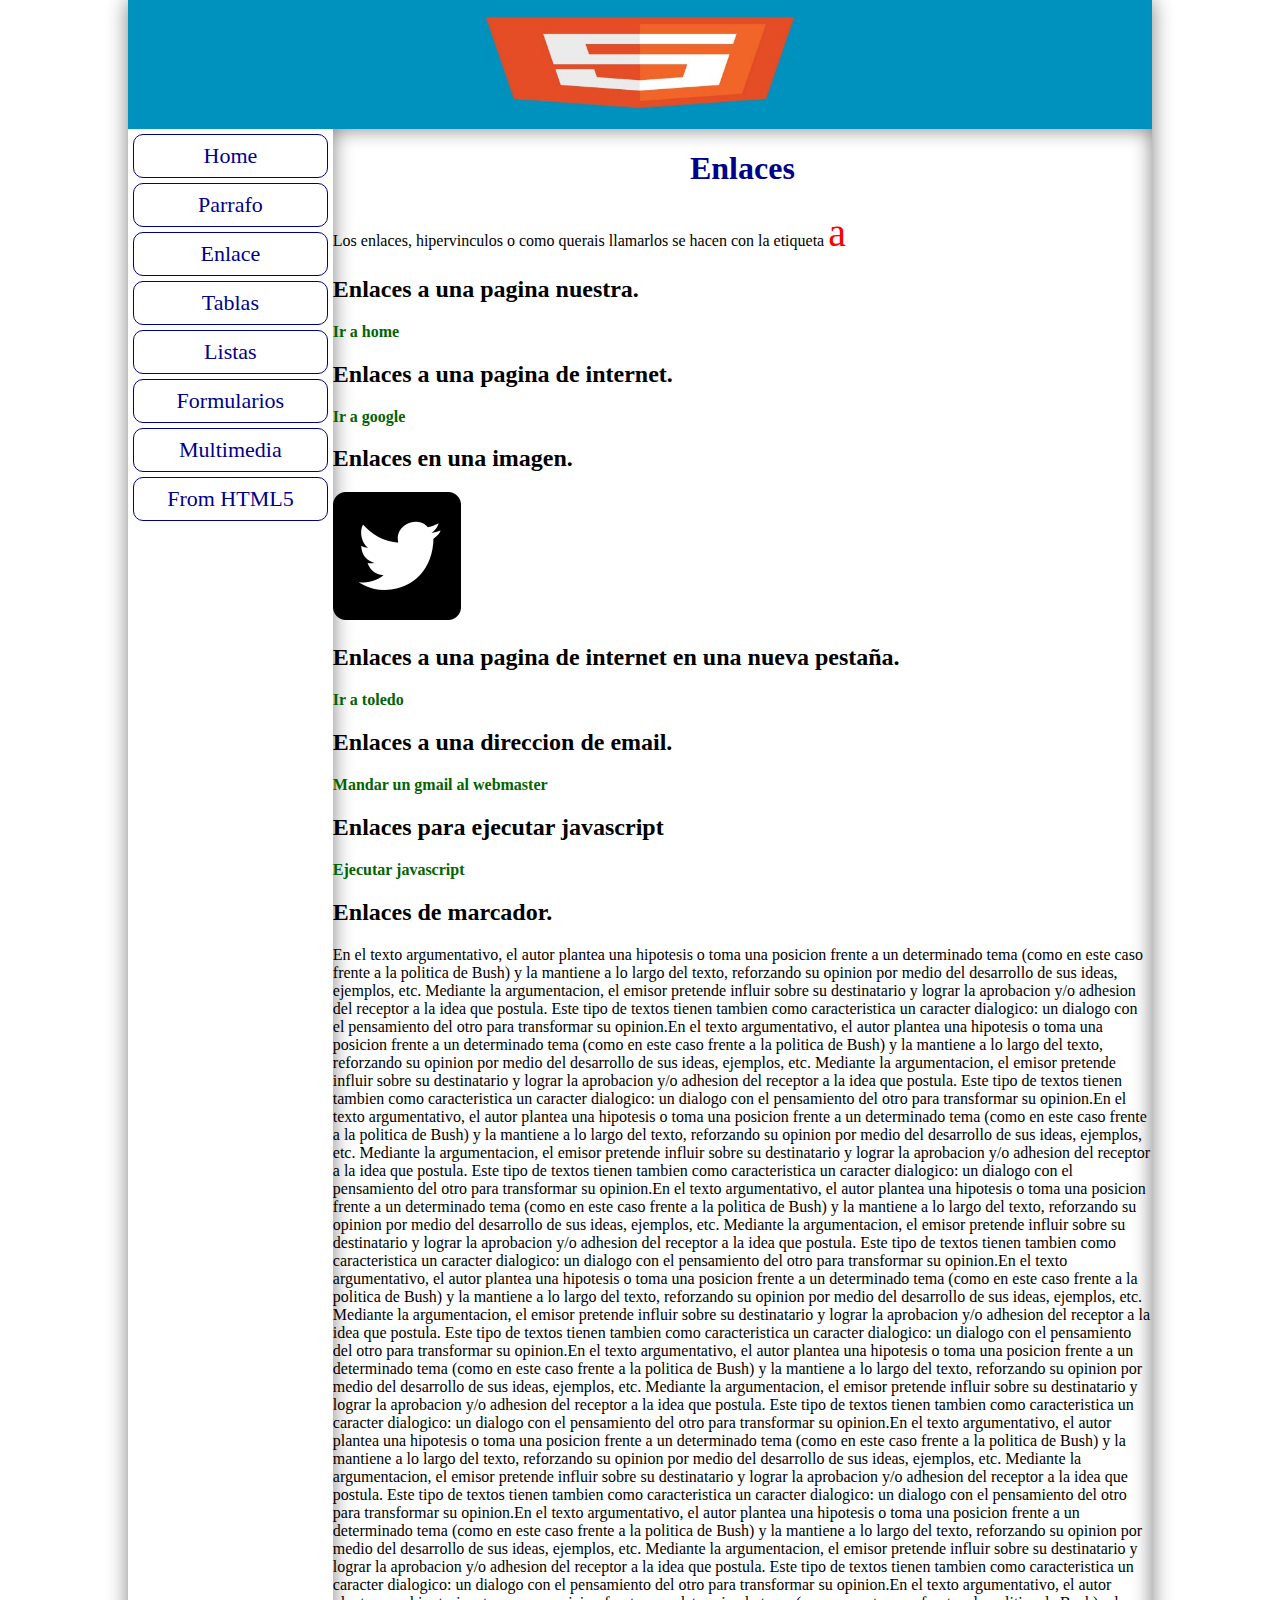
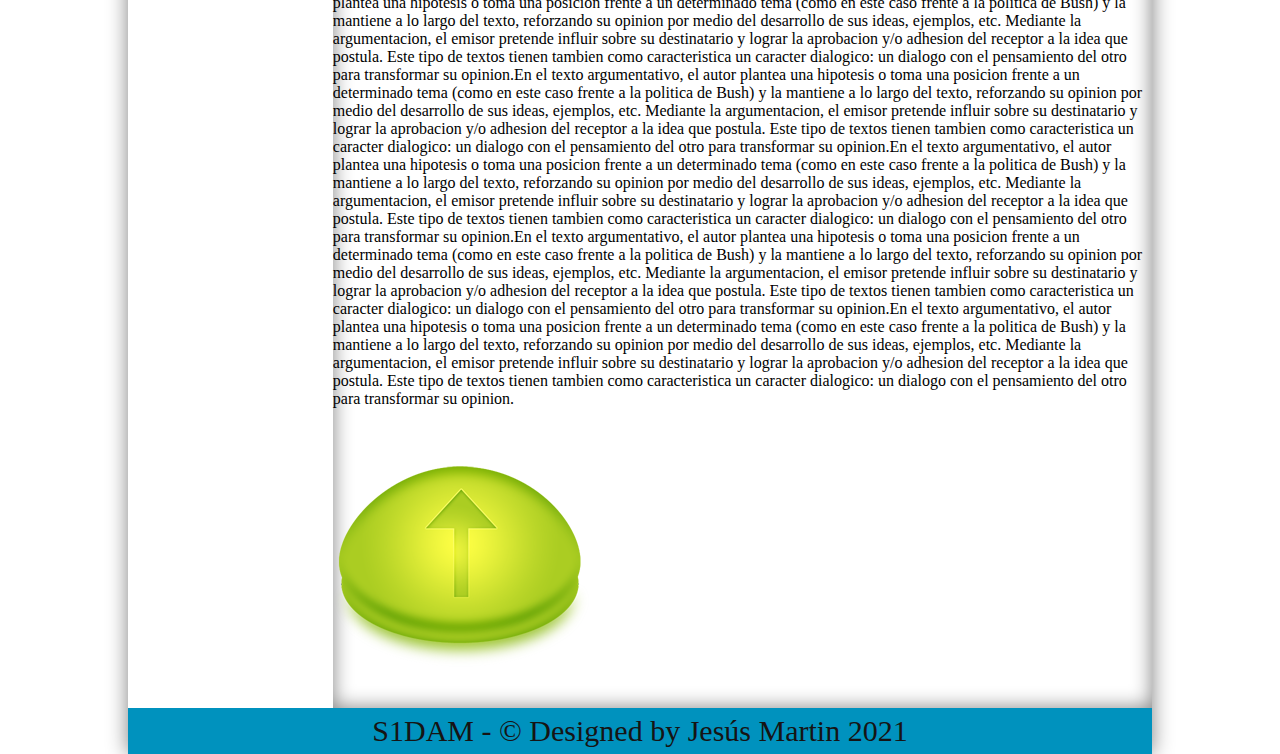
==== enlaces.html @ 14d0d4a3 "init" ====
<!DOCTYPE html>
<html lang="en">

<head>
    <meta charset="UTF-8">
    <meta http-equiv="X-UA-Compatible" content="IE=edge">
    <meta name="viewport" content="width=device-width, initial-scale=1.0">
    <link rel="stylesheet" href="css/style.css">
    <title>HTML - CSS</title>
</head>

<body>
    <div id="container">

        <header>
            <img src="img/header.jpg" alt="html5">
        </header>
        <div id="marca"></div>
        <div id="principal">
            <nav>
                <ul>
                    <a href="index.html">
                        <li>Home </li>
                    </a> <!-- El que pinta ultimo es el que prevalece sobre los demas -->
                    <a href="parrafos.html">
                        <li> Parrafo</li>
                    </a>
                    <a href="enlaces.html">
                        <li> Enlace</li>
                    </a>
                    <a href="tablas.html">
                        <li>Tablas</li>
                    </a>
                    <a href="listas.html">
                        <li>Listas</li>
                    </a>
                    <a href="formularios.html">
                        <li>Formularios</li>
                    </a>
                    <a href="multimedia.html">
                        <li>Multimedia</li>
                    </a>
                    <a href="html5.html">
                        <li>From HTML5</li>
                    </a>
                </ul>
            </nav>
            <div id="contenido">
                <div id="enlaces">
                    <h1 class="titulo">Enlaces</h1>
                    <p>Los enlaces, hipervinculos o como querais llamarlos se hacen con la etiqueta <span
                            class="forma">a</span></p>
                    <h2>Enlaces a una pagina nuestra.</h2>
                    <a href="index.html">
                        <p>Ir a home</p>
                    </a>
                    <h2>Enlaces a una pagina de internet.</h2>
                    <a href="https://www.google.es/">
                        <p>Ir a google</p>
                    </a>
                    <h2>Enlaces en una imagen.</h2>
                    <a href="https://twitter.com/?lang=es"><img src="img/twitter.png" alt="twitter"></a>
                    <h2>Enlaces a una pagina de internet en una nueva pestaña.</h2>
                    <a href="https://www.toledo.es/" target="_blank">
                        <p>Ir a toledo</p>
                    </a>
                    <h2>Enlaces a una direccion de email.</h2>
                    <a href="mailto:jesus.5010.jmm@gmail.com">
                        <p>Mandar un gmail al webmaster</p>
                    </a>
                    <h2>Enlaces para ejecutar javascript</h2>
                    <a href="javascript:alert('Hola Mundo')">
                        <p>Ejecutar javascript</p>
                    </a> <!-- Como ejecutar un javascript en un enlace-->
                    <h2>Enlaces de marcador.</h2>
                    <p>En el texto argumentativo, el autor plantea una hipotesis o toma una posicion frente a un
                        determinado tema (como en este caso frente a la politica de Bush) y la mantiene a lo largo del
                        texto, reforzando su opinion por medio del desarrollo de sus ideas, ejemplos, etc. Mediante la
                        argumentacion, el emisor pretende influir sobre su destinatario y lograr la aprobacion y/o
                        adhesion del receptor a la idea que postula. Este tipo de textos tienen tambien como
                        caracteristica un caracter dialogico: un dialogo con el pensamiento del otro para transformar su
                        opinion.En el texto argumentativo, el autor plantea una hipotesis o toma una posicion frente a
                        un determinado tema (como en este caso frente a la politica de Bush) y la mantiene a lo largo
                        del texto, reforzando su opinion por medio del desarrollo de sus ideas, ejemplos, etc. Mediante
                        la argumentacion, el emisor pretende influir sobre su destinatario y lograr la aprobacion y/o
                        adhesion del receptor a la idea que postula. Este tipo de textos tienen tambien como
                        caracteristica un caracter dialogico: un dialogo con el pensamiento del otro para transformar su
                        opinion.En el texto argumentativo, el autor plantea una hipotesis o toma una posicion frente a
                        un determinado tema (como en este caso frente a la politica de Bush) y la mantiene a lo largo
                        del texto, reforzando su opinion por medio del desarrollo de sus ideas, ejemplos, etc. Mediante
                        la argumentacion, el emisor pretende influir sobre su destinatario y lograr la aprobacion y/o
                        adhesion del receptor a la idea que postula. Este tipo de textos tienen tambien como
                        caracteristica un caracter dialogico: un dialogo con el pensamiento del otro para transformar su
                        opinion.En el texto argumentativo, el autor plantea una hipotesis o toma una posicion frente a
                        un determinado tema (como en este caso frente a la politica de Bush) y la mantiene a lo largo
                        del texto, reforzando su opinion por medio del desarrollo de sus ideas, ejemplos, etc. Mediante
                        la argumentacion, el emisor pretende influir sobre su destinatario y lograr la aprobacion y/o
                        adhesion del receptor a la idea que postula. Este tipo de textos tienen tambien como
                        caracteristica un caracter dialogico: un dialogo con el pensamiento del otro para transformar su
                        opinion.En el texto argumentativo, el autor plantea una hipotesis o toma una posicion frente a
                        un determinado tema (como en este caso frente a la politica de Bush) y la mantiene a lo largo
                        del texto, reforzando su opinion por medio del desarrollo de sus ideas, ejemplos, etc. Mediante
                        la argumentacion, el emisor pretende influir sobre su destinatario y lograr la aprobacion y/o
                        adhesion del receptor a la idea que postula. Este tipo de textos tienen tambien como
                        caracteristica un caracter dialogico: un dialogo con el pensamiento del otro para transformar su
                        opinion.En el texto argumentativo, el autor plantea una hipotesis o toma una posicion frente a
                        un determinado tema (como en este caso frente a la politica de Bush) y la mantiene a lo largo
                        del texto, reforzando su opinion por medio del desarrollo de sus ideas, ejemplos, etc. Mediante
                        la argumentacion, el emisor pretende influir sobre su destinatario y lograr la aprobacion y/o
                        adhesion del receptor a la idea que postula. Este tipo de textos tienen tambien como
                        caracteristica un caracter dialogico: un dialogo con el pensamiento del otro para transformar su
                        opinion.En el texto argumentativo, el autor plantea una hipotesis o toma una posicion frente a
                        un determinado tema (como en este caso frente a la politica de Bush) y la mantiene a lo largo
                        del texto, reforzando su opinion por medio del desarrollo de sus ideas, ejemplos, etc. Mediante
                        la argumentacion, el emisor pretende influir sobre su destinatario y lograr la aprobacion y/o
                        adhesion del receptor a la idea que postula. Este tipo de textos tienen tambien como
                        caracteristica un caracter dialogico: un dialogo con el pensamiento del otro para transformar su
                        opinion.En el texto argumentativo, el autor plantea una hipotesis o toma una posicion frente a
                        un determinado tema (como en este caso frente a la politica de Bush) y la mantiene a lo largo
                        del texto, reforzando su opinion por medio del desarrollo de sus ideas, ejemplos, etc. Mediante
                        la argumentacion, el emisor pretende influir sobre su destinatario y lograr la aprobacion y/o
                        adhesion del receptor a la idea que postula. Este tipo de textos tienen tambien como
                        caracteristica un caracter dialogico: un dialogo con el pensamiento del otro para transformar su
                        opinion.En el texto argumentativo, el autor plantea una hipotesis o toma una posicion frente a
                        un determinado tema (como en este caso frente a la politica de Bush) y la mantiene a lo largo
                        del texto, reforzando su opinion por medio del desarrollo de sus ideas, ejemplos, etc. Mediante
                        la argumentacion, el emisor pretende influir sobre su destinatario y lograr la aprobacion y/o
                        adhesion del receptor a la idea que postula. Este tipo de textos tienen tambien como
                        caracteristica un caracter dialogico: un dialogo con el pensamiento del otro para transformar su
                        opinion.En el texto argumentativo, el autor plantea una hipotesis o toma una posicion frente a
                        un determinado tema (como en este caso frente a la politica de Bush) y la mantiene a lo largo
                        del texto, reforzando su opinion por medio del desarrollo de sus ideas, ejemplos, etc. Mediante
                        la argumentacion, el emisor pretende influir sobre su destinatario y lograr la aprobacion y/o
                        adhesion del receptor a la idea que postula. Este tipo de textos tienen tambien como
                        caracteristica un caracter dialogico: un dialogo con el pensamiento del otro para transformar su
                        opinion.En el texto argumentativo, el autor plantea una hipotesis o toma una posicion frente a
                        un determinado tema (como en este caso frente a la politica de Bush) y la mantiene a lo largo
                        del texto, reforzando su opinion por medio del desarrollo de sus ideas, ejemplos, etc. Mediante
                        la argumentacion, el emisor pretende influir sobre su destinatario y lograr la aprobacion y/o
                        adhesion del receptor a la idea que postula. Este tipo de textos tienen tambien como
                        caracteristica un caracter dialogico: un dialogo con el pensamiento del otro para transformar su
                        opinion.En el texto argumentativo, el autor plantea una hipotesis o toma una posicion frente a
                        un determinado tema (como en este caso frente a la politica de Bush) y la mantiene a lo largo
                        del texto, reforzando su opinion por medio del desarrollo de sus ideas, ejemplos, etc. Mediante
                        la argumentacion, el emisor pretende influir sobre su destinatario y lograr la aprobacion y/o
                        adhesion del receptor a la idea que postula. Este tipo de textos tienen tambien como
                        caracteristica un caracter dialogico: un dialogo con el pensamiento del otro para transformar su
                        opinion.En el texto argumentativo, el autor plantea una hipotesis o toma una posicion frente a
                        un determinado tema (como en este caso frente a la politica de Bush) y la mantiene a lo largo
                        del texto, reforzando su opinion por medio del desarrollo de sus ideas, ejemplos, etc. Mediante
                        la argumentacion, el emisor pretende influir sobre su destinatario y lograr la aprobacion y/o
                        adhesion del receptor a la idea que postula. Este tipo de textos tienen tambien como
                        caracteristica un caracter dialogico: un dialogo con el pensamiento del otro para transformar su
                        opinion.</p>
                    <a href=#marca><img src="img/flecha.png" alt="flecah de marca"></a>

                </div>
            </div>
            <div class="cb"></div>
        </div>
        <footer>
            <div class="timesn">
                S1DAM - &copy; Designed by Jesús Martin 2021
            </div>
        </footer>
    </div>
</body>

</html>
---- css/style.css ----
body {
    margin: 0;
}
#container {
    width: 80%;
    margin: 0 auto;
    box-shadow: 0 0 20px grey;
}
header {
   background-color: #0092BE; 
    padding: 16px;          /* Copiamos el color de la imagen y se lo metemos al fondo de la cabezera para hacerla mas grande y que aparezca mas grande el color  */
}
header img {
    width: 100%;
}

nav {
    
    width: 20%;
    float: left;
}
#contenido {
    padding-bottom: 24px;
    width: 80%;
    float: right;
    box-shadow: inset 0 0 20px grey;
}
#home{
    text-align: center;
}
footer {
    background-color:#0092BE;
    color: rgb(22, 20, 20);
    text-align: center;
    font-size: 30px;
    padding: 6px;
}
.cb {
    clear: both;
}
nav ul, nav li {
padding: 0;
margin: 0;
}

nav li{
    list-style-type: none;
    font-size: 22px;
    text-align: center;
    color: darkblue;            
    padding: 8px;
    margin: 5px;
    border: solid 1px darkblue;
    border-radius: 10px;
}
 nav li:hover {
    background-color: darkblue;
    color: cyan;
} 
.azulo {
    color: darkblue;
}
a {
    text-decoration: none;
    
}
.timesn {
    font-family: 'Times New Roman', Times, serif;
}
.forma {
    color: red;
    font-size: 40px;
}
.titulo{
text-align: center;
color: darkblue;
}
#enlaces a {
    color: darkgreen;
    font-weight: bold;
}
#tablas table {
    width: 60%;
    text-align: center;
    margin: 0 auto;
    font-size: 20px;
}
#tablas th {
    background-color: rgb(12, 12, 49);
    color: rgb(99, 99, 233);
}
#tablas .default {
    background-color: rgb(99, 99, 233);
    color: rgb(12, 12, 49);
}
#tcebra tr:nth-child(odd) td {
    background-color: rgb(236, 182, 182);
  }
  
#tcebra tr:nth-child(even) td { 
    background-color: rgb(176, 187, 115) ;
  }
#horario table {
    background-color: #f0f0f0;
}
#tablas #thorario table th {
    background-color: #f0f0f0;
}
#tablas #thorario table{
    width: 90%;
    margin: 0;
} 
#tituloh{
    background-color: #f0f0f0;
}
.lmsg {
    background-color: #01b95c;
}
.ing {
    background-color: #80ff81;
}
.fol {
    background-color: #f0f0c8;
}
.ende {
    background-color: #8080c0;
}
.sisi {
    background-color: #ff8002;
}
.prog {
    background-color: #80ffff;
}
.bdd {
    background-color: #64aa96;
}

#custom li {
    list-style: square;
}
#custom li li{
    list-style-image: url(../img/corazon.png);
}
#custom li li li{
    list-style: circle;
    list-style-image: none ;
}
#multimedia {
    text-align: center;
}
#cajahtml5 {
    width: 60%;
    margin: 0 auto;
    padding: 5px;
    font-size: 25px;
}

#cajahtml5 fieldset {
    color:  blue;
    background-color: cornsilk;

}
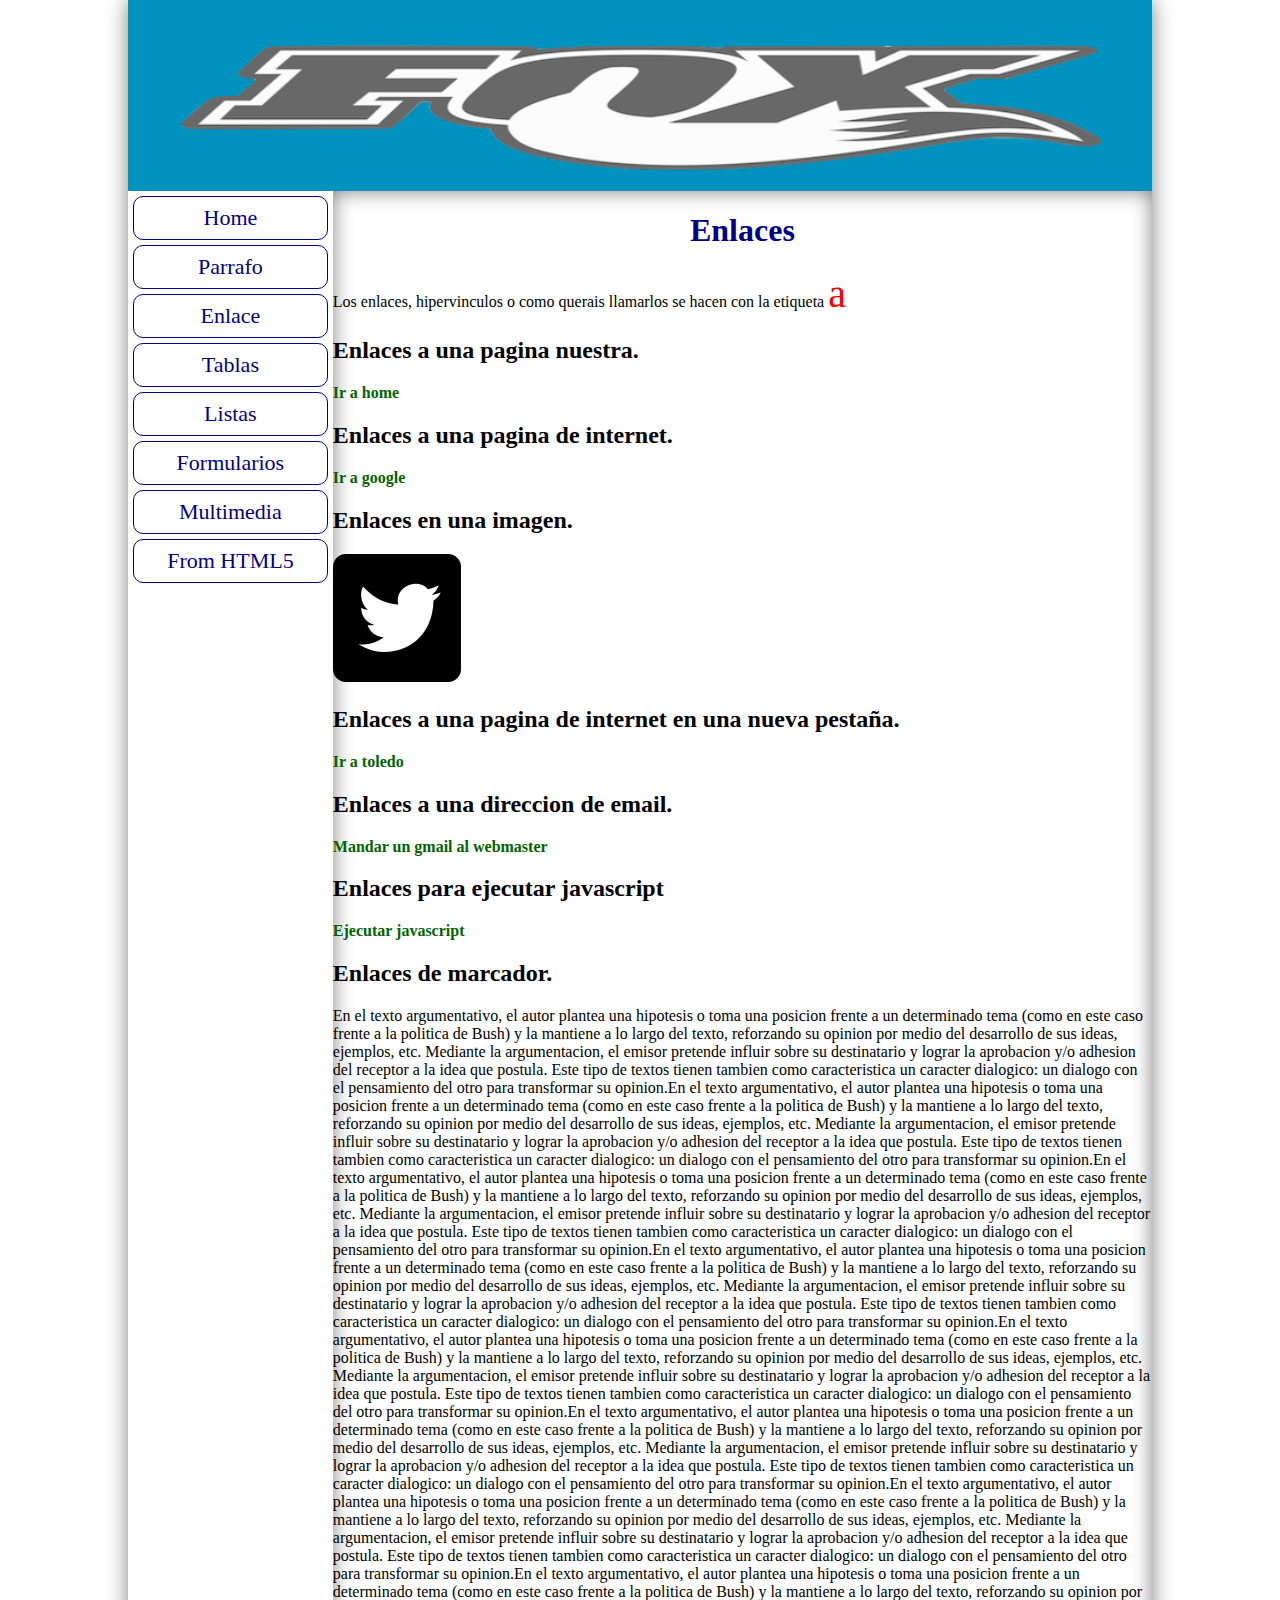
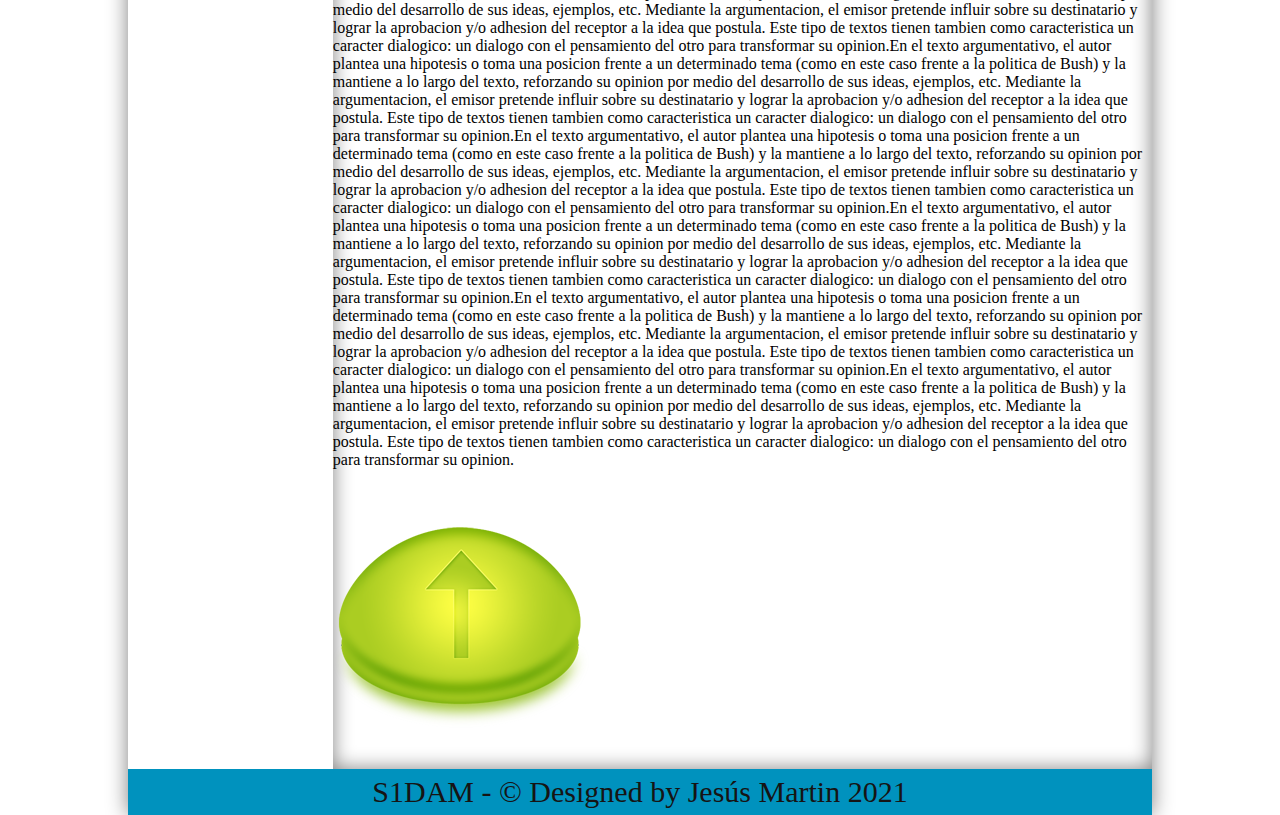
==== commit ca6ddb94: "all" ====
--- a/enlaces.html
+++ b/enlaces.html
@@ -13,7 +13,7 @@
     <div id="container">
 
         <header>
-            <img src="img/header.jpg" alt="html5">
+            <img src="img/fox2.png" alt="html5">
         </header>
         <div id="marca"></div>
         <div id="principal">
--- a/css/style.css
+++ b/css/style.css
@@ -159,4 +159,12 @@
     color:  blue;
     background-color: cornsilk;
 
-}+}
+
+.primerfiel {
+    background-color: #8080c0;
+}
+
+.segundofiel {
+    background-color: antiquewhite;
+}
